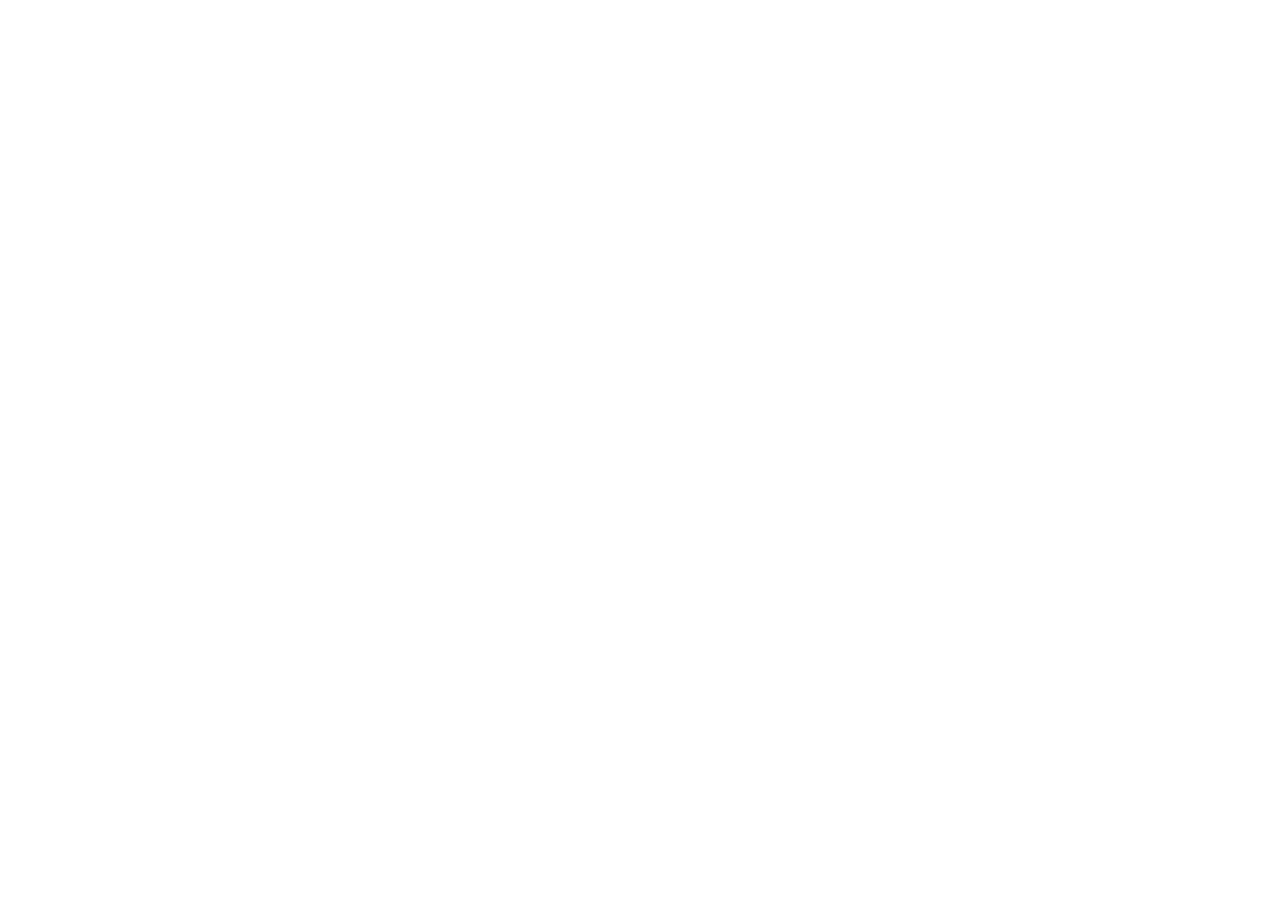
==== newbt5.html @ d55bafa4 "改圖片大小及加新檔案" ====
<!DOCTYPE html>
<html lang="zh_TW">
<head>
    <meta charset="UTF-8">
    <meta name="viewport" content="width=device-width, initial-scale=1.0">
    <title>a111070001 bootstrap測試</title>
    <!-- CSS only -->
<link href="https://cdn.jsdelivr.net/npm/bootstrap@5.1.1/dist/css/bootstrap.min.css" rel="stylesheet" integrity="sha384-F3w7mX95PdgyTmZZMECAngseQB83DfGTowi0iMjiWaeVhAn4FJkqJByhZMI3AhiU" crossorigin="anonymous">
<!-- JavaScript Bundle with Popper -->
<script src="https://cdn.jsdelivr.net/npm/bootstrap@5.1.1/dist/js/bootstrap.bundle.min.js" integrity="sha384-/bQdsTh/da6pkI1MST/rWKFNjaCP5gBSY4sEBT38Q/9RBh9AH40zEOg7Hlq2THRZ" crossorigin="anonymous"></script>
</head>
<body>
    
</body>
</html>
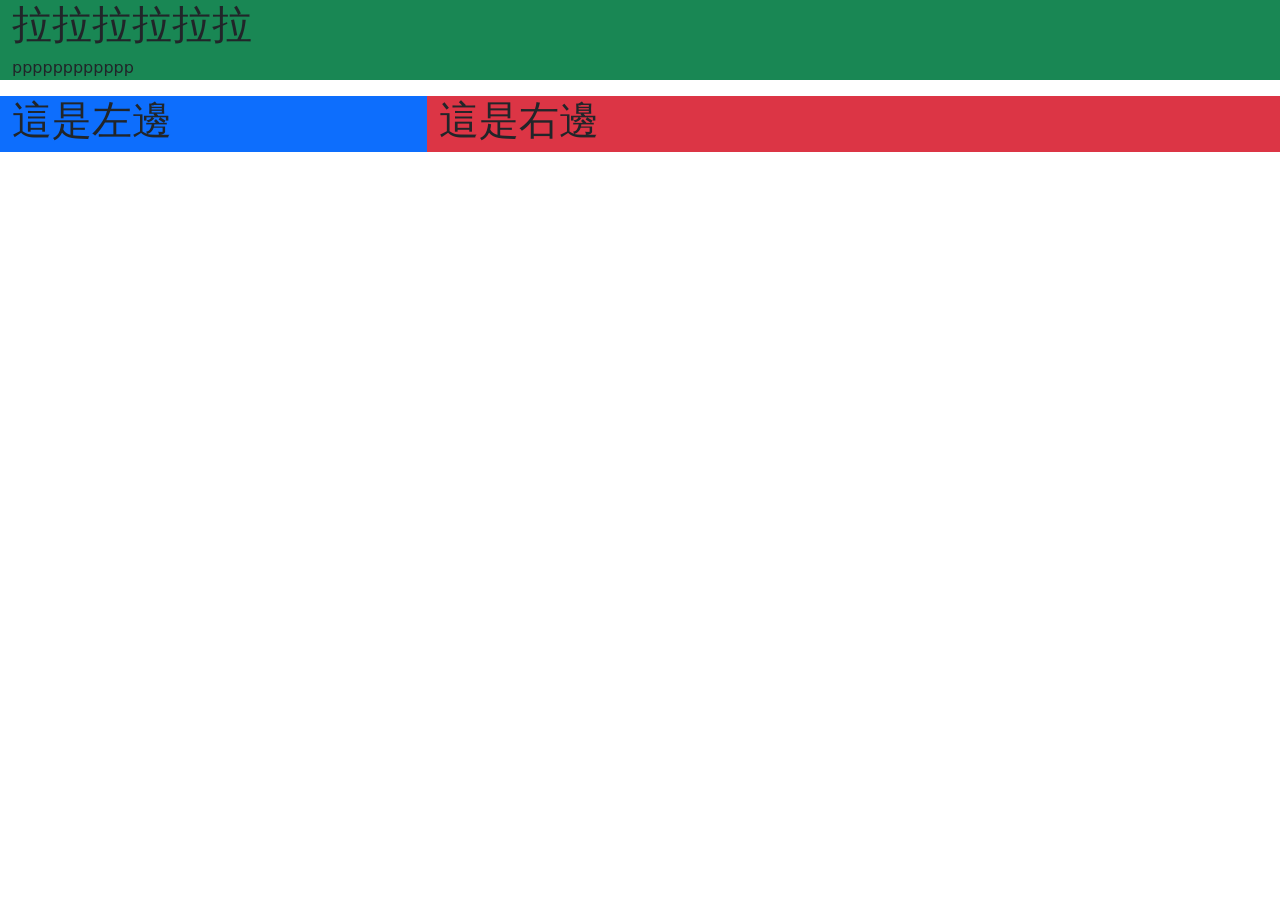
==== commit 5359894f: "完整版" ====
--- a/newbt5.html
+++ b/newbt5.html
@@ -10,6 +10,19 @@
 <script src="https://cdn.jsdelivr.net/npm/bootstrap@5.1.1/dist/js/bootstrap.bundle.min.js" integrity="sha384-/bQdsTh/da6pkI1MST/rWKFNjaCP5gBSY4sEBT38Q/9RBh9AH40zEOg7Hlq2THRZ" crossorigin="anonymous"></script>
 </head>
 <body>
-    
+    <div class="container-fluid bg-success">
+    <h1>拉拉拉拉拉拉</h1>
+    <p>pppppppppppp</p>
+    </div>
+    <div class="container-fluid bg-info">
+    <div class="row">
+        <div class="col-4 bg-primary">
+            <h1>這是左邊</h1>
+        </div>
+        <div class="col-8 bg-danger">
+            <h1>這是右邊</h1>
+        </div>
+    </div>
+</div>
 </body>
 </html>
